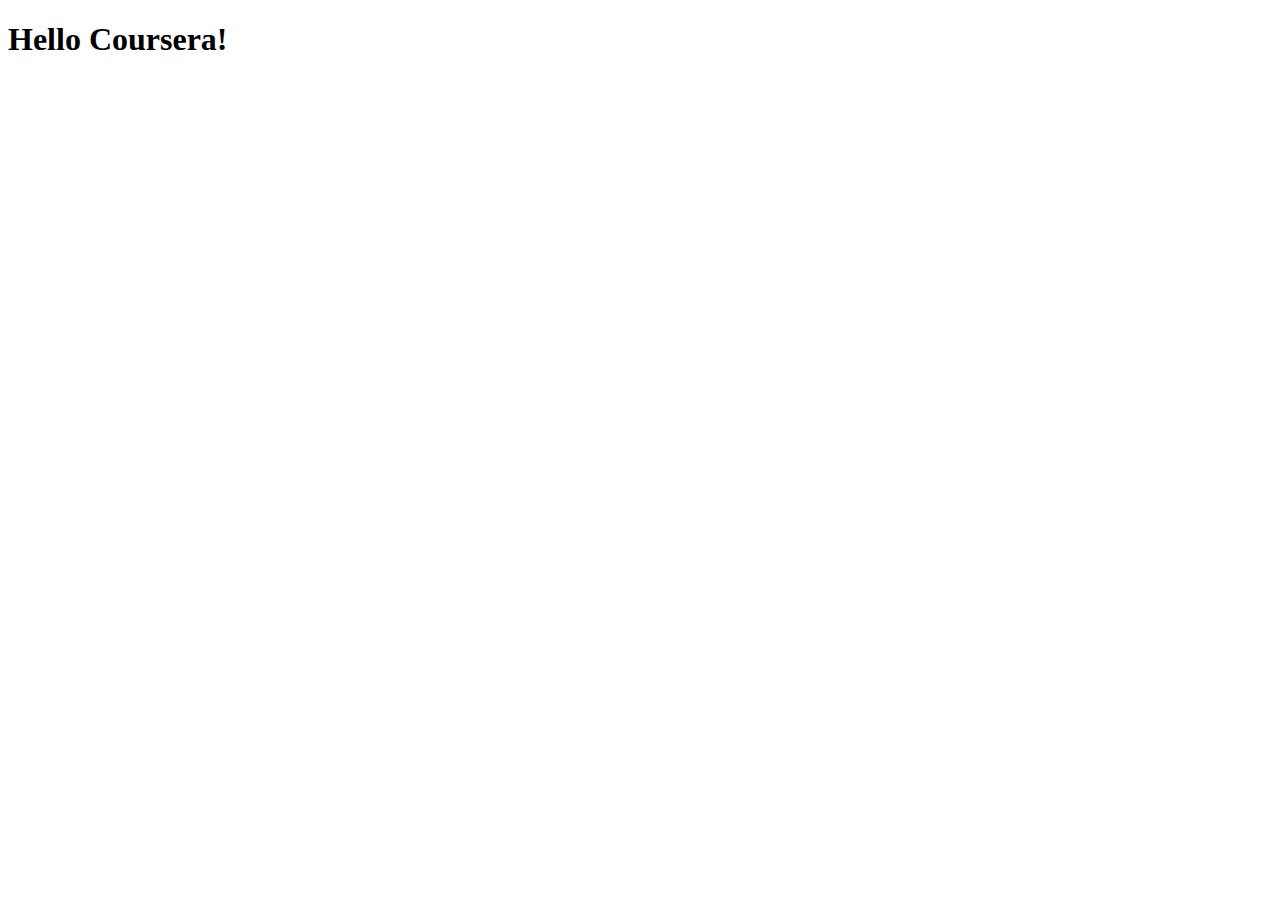
==== site/index.html @ 8eb7de15 "Updating index" ====
<!DOCTYPE html>
<html lang="en">
<head>
    <meta charset="UTF-8">
    <meta name="viewport" content="width=device-width, initial-scale=1.0">
    <meta http-equiv="X-UA-Compatible" content="ie=edge">
    <title>Hello Coursera!</title>
</head>
<body>
    <h1>Hello Coursera!</h1>
</body>
</html>
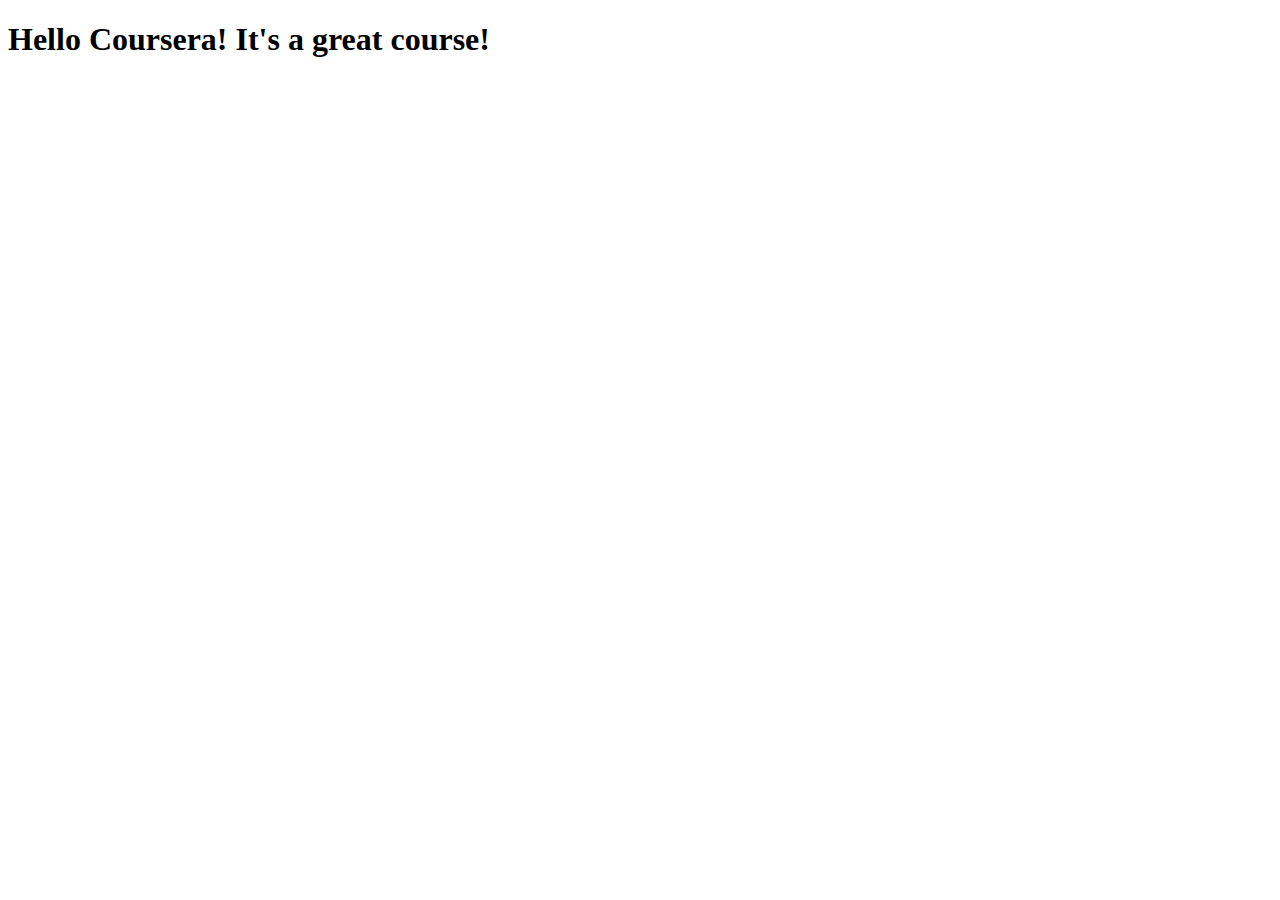
==== commit 4265cb2d: "Updating index" ====
--- a/site/index.html
+++ b/site/index.html
@@ -7,6 +7,6 @@
     <title>Hello Coursera!</title>
 </head>
 <body>
-    <h1>Hello Coursera!</h1>
+    <h1>Hello Coursera! It's a great course!</h1>
 </body>
 </html>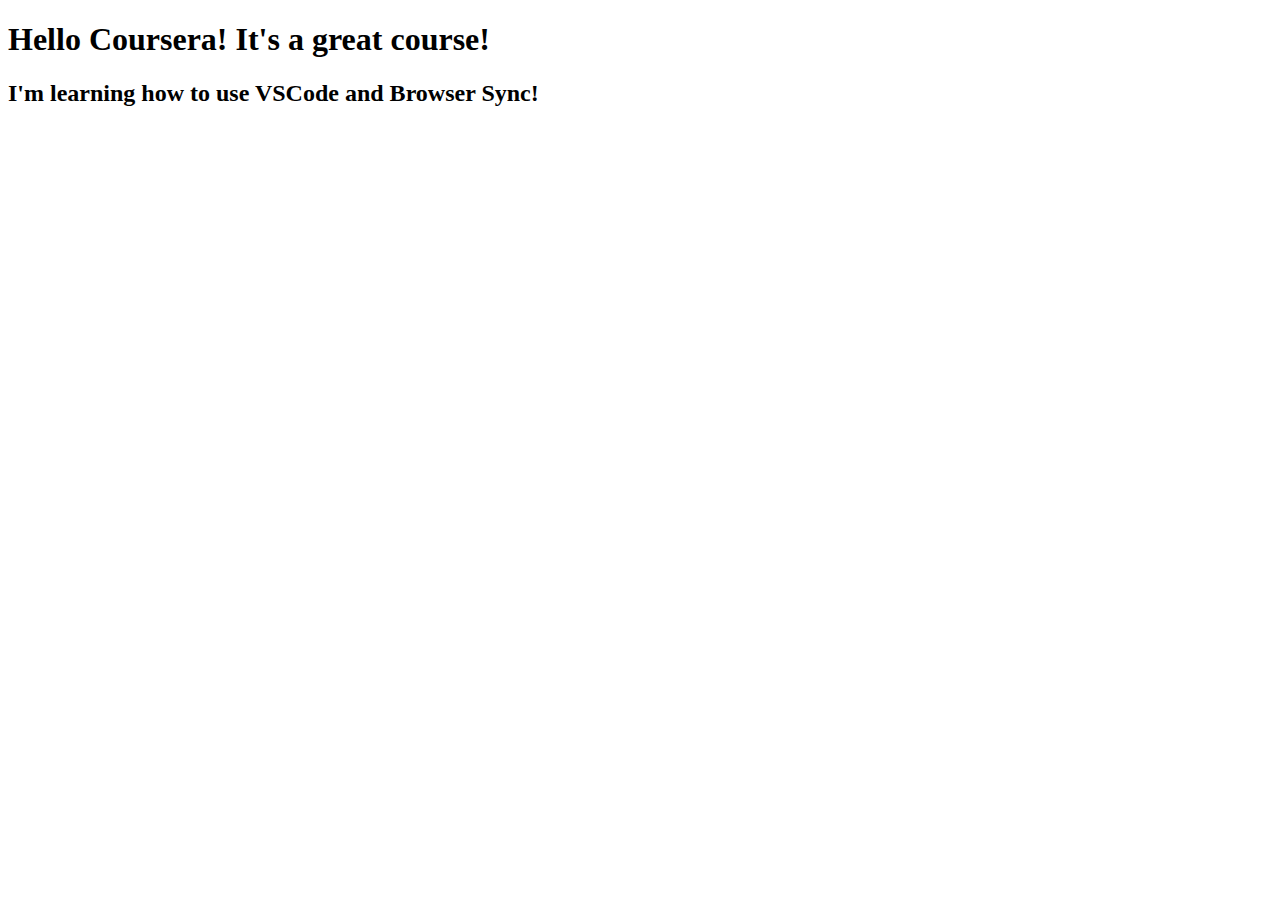
==== commit 834518c7: "Add h2" ====
--- a/site/index.html
+++ b/site/index.html
@@ -8,5 +8,6 @@
 </head>
 <body>
     <h1>Hello Coursera! It's a great course!</h1>
+    <h2>I'm learning how to use VSCode and Browser Sync!</h2>
 </body>
 </html>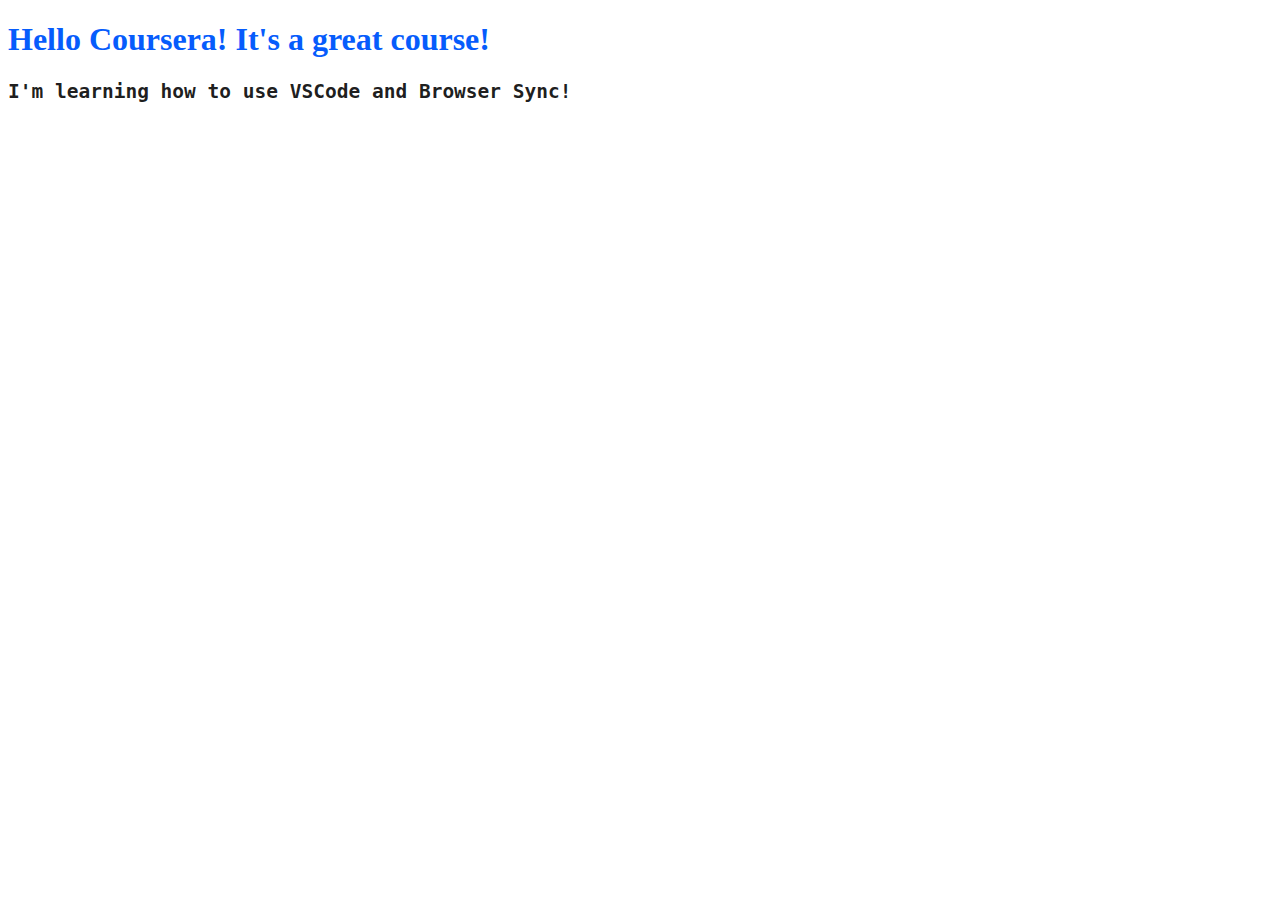
==== commit c37185bb: "Add styles.css" ====
--- a/site/index.html
+++ b/site/index.html
@@ -1,13 +1,18 @@
 <!DOCTYPE html>
 <html lang="en">
+
 <head>
+    <link rel="stylesheet" href="styles.css">
     <meta charset="UTF-8">
     <meta name="viewport" content="width=device-width, initial-scale=1.0">
     <meta http-equiv="X-UA-Compatible" content="ie=edge">
+
     <title>Hello Coursera!</title>
 </head>
+
 <body>
     <h1>Hello Coursera! It's a great course!</h1>
     <h2>I'm learning how to use VSCode and Browser Sync!</h2>
 </body>
+
 </html>--- a/site/styles.css
+++ b/site/styles.css
@@ -0,0 +1,8 @@
+h1 {
+    color: rgb(6, 92, 252);
+}
+
+h2 {
+    color: rgba(0, 0, 0, 0.884);
+    font-family: monospace;
+}
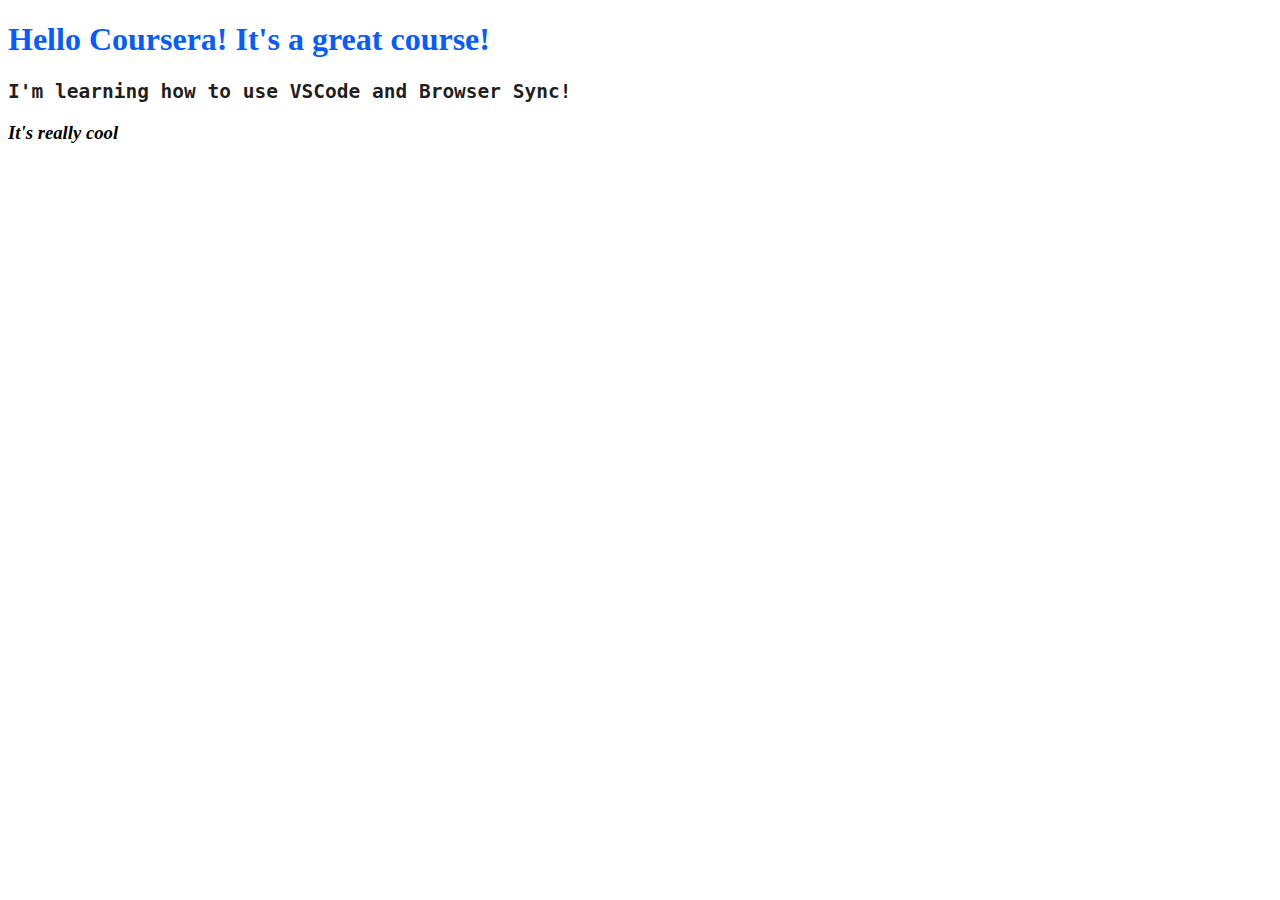
==== commit ecb13b7d: "Updates to files" ====
--- a/site/index.html
+++ b/site/index.html
@@ -13,6 +13,7 @@
 <body>
     <h1>Hello Coursera! It's a great course!</h1>
     <h2>I'm learning how to use VSCode and Browser Sync!</h2>
+    <h3>It's really cool</h3>
 </body>
 
 </html>--- a/site/styles.css
+++ b/site/styles.css
@@ -6,3 +6,8 @@
     color: rgba(0, 0, 0, 0.884);
     font-family: monospace;
 }
+
+h3 {
+    font-style: italic;
+    font-family: 'Times New Roman', Times, serif
+}
